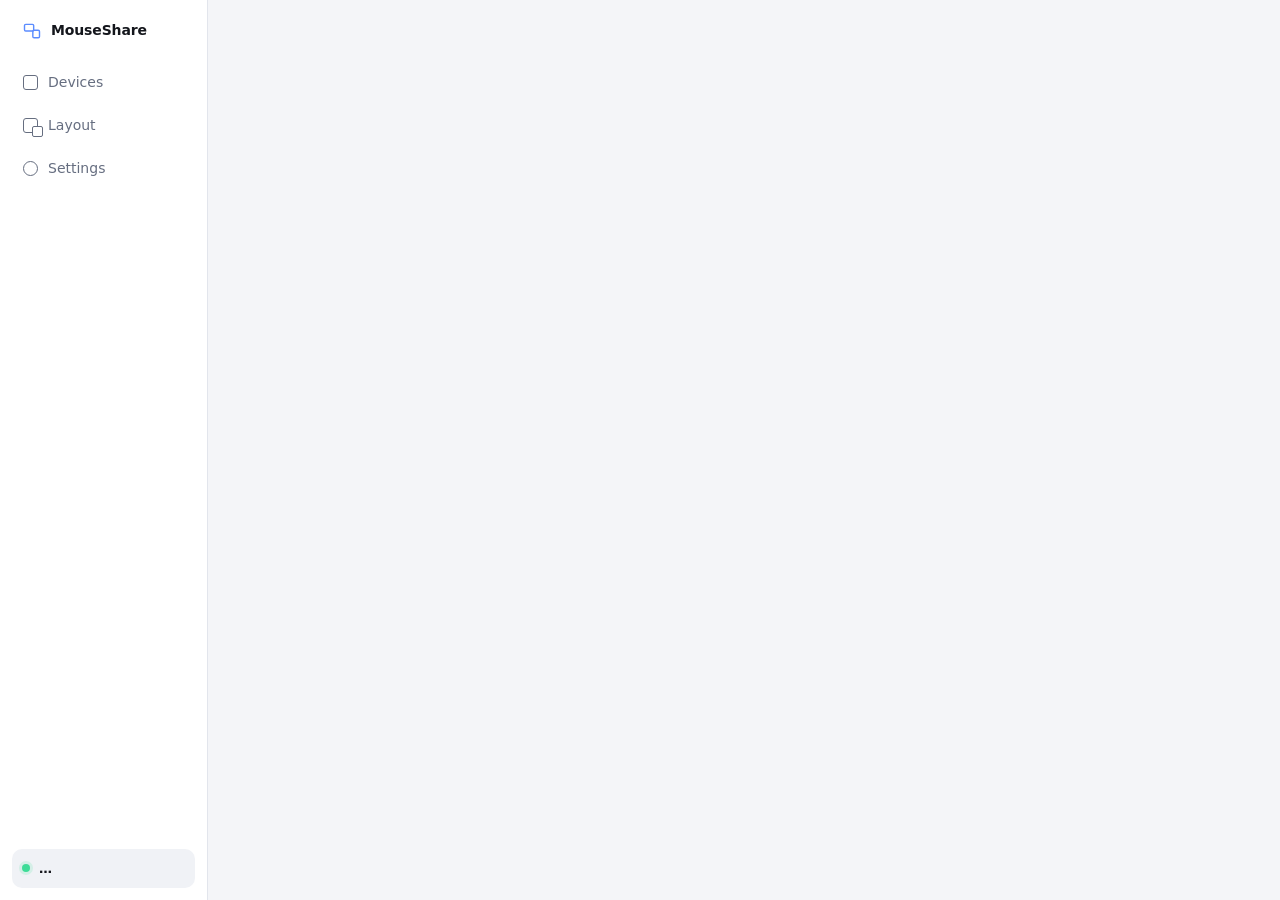
==== mouseshare/ui/web/index.html @ b8c066bd "Add the webview UI, app wiring and windowed packaging One app now, with no host/client modes. Every " ====
<!doctype html>
<html lang="en">
<head>
  <meta charset="utf-8">
  <meta name="viewport" content="width=device-width, initial-scale=1">
  <title>MouseShare</title>
  <link rel="stylesheet" href="style.css">
</head>
<body>

<div class="shell">
  <nav class="rail">
    <div class="brand">
      <svg viewBox="0 0 24 24" aria-hidden="true"><rect x="3" y="4" width="11" height="8" rx="1.5"/><rect x="13" y="11" width="8" height="9" rx="1.5"/></svg>
      <span>MouseShare</span>
    </div>
    <button class="tab" data-screen="devices"><i data-i="devices"></i>Devices</button>
    <button class="tab" data-screen="layout"><i data-i="layout"></i>Layout</button>
    <button class="tab" data-screen="settings"><i data-i="settings"></i>Settings</button>
    <div class="rail-foot">
      <div class="self">
        <span class="dot on"></span>
        <div>
          <strong id="self-name">…</strong>
          <small id="self-port"></small>
        </div>
      </div>
    </div>
  </nav>

  <main>
    <div id="banner" class="banner" hidden></div>

    <!-- Devices ------------------------------------------------------- -->
    <section data-screen="devices">
      <header>
        <h1>Devices</h1>
        <p>Machines running MouseShare on your network.</p>
      </header>
      <div id="peers" class="cards"></div>
      <div id="peers-empty" class="empty" hidden>
        <div class="pulse"></div>
        <h2>Looking for machines…</h2>
        <p>Open MouseShare on your other computer. It will appear here.</p>
      </div>
      <details class="manual">
        <summary>Connect by address instead</summary>
        <div class="row">
          <input id="manual-address" type="text" placeholder="192.168.1.24" spellcheck="false">
          <button class="primary" id="manual-go">Connect</button>
        </div>
        <small>Use this if your network blocks discovery.</small>
      </details>
    </section>

    <!-- Pairing ------------------------------------------------------- -->
    <section data-screen="pairing" class="centered">
      <div id="pair-target" hidden>
        <h1>Pairing code</h1>
        <p>Type this on <strong id="pair-peer-name">the other machine</strong>.</p>
        <div id="code" class="code"></div>
        <div class="countdown"><span id="pair-remaining">120</span>s remaining</div>
        <button class="ghost" data-action="cancel">Cancel</button>
      </div>

      <div id="pair-connector" hidden>
        <h1>Enter the code</h1>
        <p>Six digits are showing on the machine you're connecting to.</p>
        <div class="code entry" id="code-entry">
          <input maxlength="1" inputmode="numeric"><input maxlength="1" inputmode="numeric">
          <input maxlength="1" inputmode="numeric"><input maxlength="1" inputmode="numeric">
          <input maxlength="1" inputmode="numeric"><input maxlength="1" inputmode="numeric">
        </div>
        <div class="row center">
          <button class="ghost" data-action="cancel">Cancel</button>
          <button class="primary" id="code-submit">Connect</button>
        </div>
      </div>
    </section>

    <!-- Layout -------------------------------------------------------- -->
    <section data-screen="layout">
      <header>
        <h1>Screen layout</h1>
        <p>Drag a machine to say where its screens sit. Edges snap together.</p>
      </header>
      <div id="canvas" class="canvas"></div>
      <div id="layout-hint" class="empty small" hidden>
        <h2>Nothing to arrange yet</h2>
        <p>Connect to another machine and its screens will appear here.</p>
      </div>
    </section>

    <!-- Settings ------------------------------------------------------ -->
    <section data-screen="settings">
      <header>
        <h1>Settings</h1>
        <p>This machine, and the ones it trusts.</p>
      </header>

      <div class="panel">
        <label for="name-input">Machine name</label>
        <div class="row">
          <input id="name-input" type="text" spellcheck="false">
          <button class="primary" id="name-save">Save</button>
        </div>
        <small>How this computer appears to others.</small>
      </div>

      <div class="panel" id="permissions-panel" hidden>
        <label>macOS permissions</label>
        <div id="permissions"></div>
        <small>MouseShare cannot forward input without these. Rebuilding the
        app may require approving them again.</small>
      </div>

      <div class="panel">
        <label>Paired machines</label>
        <div id="paired"></div>
      </div>
    </section>
  </main>
</div>

<script src="app.js"></script>
</body>
</html>
---- mouseshare/ui/web/style.css ----
/* MouseShare — dark by default, light when the system asks for it. */

:root {
  --bg: #0d0e12;
  --rail: #111319;
  --surface: #161920;
  --surface-2: #1c2029;
  --line: #262b36;
  --text: #e8eaf0;
  --muted: #8b93a5;
  --accent: #5b8cff;
  --accent-soft: rgba(91, 140, 255, 0.14);
  --good: #3ddc97;
  --warn: #ffb454;
  --bad: #ff6b6b;
  --radius: 12px;
  --shadow: 0 12px 32px rgba(0, 0, 0, 0.45);
}

@media (prefers-color-scheme: light) {
  :root {
    --bg: #f4f5f8;
    --rail: #ffffff;
    --surface: #ffffff;
    --surface-2: #f0f2f6;
    --line: #e2e5ec;
    --text: #14161c;
    --muted: #666e80;
    --accent-soft: rgba(91, 140, 255, 0.12);
    --shadow: 0 10px 28px rgba(15, 20, 35, 0.10);
  }
}

* { box-sizing: border-box; }

html, body {
  height: 100%;
  margin: 0;
  background: var(--bg);
  color: var(--text);
  font: 14px/1.5 -apple-system, BlinkMacSystemFont, "Segoe UI", system-ui, sans-serif;
  -webkit-font-smoothing: antialiased;
  overflow: hidden;
}

.shell { display: flex; height: 100%; }

/* -- rail ------------------------------------------------------------ */

.rail {
  width: 208px;
  flex: 0 0 208px;
  background: var(--rail);
  border-right: 1px solid var(--line);
  padding: 18px 12px 12px;
  display: flex;
  flex-direction: column;
  gap: 4px;
}

.brand {
  display: flex; align-items: center; gap: 9px;
  padding: 2px 10px 18px;
  font-weight: 650; letter-spacing: -0.01em;
}
.brand svg { width: 20px; height: 20px; fill: none; stroke: var(--accent); stroke-width: 1.7; }

.tab {
  display: flex; align-items: center; gap: 10px;
  width: 100%; padding: 9px 11px;
  background: none; border: 0; border-radius: 9px;
  color: var(--muted); font: inherit; font-weight: 500;
  text-align: left; cursor: pointer;
  transition: background 0.13s, color 0.13s;
}
.tab:hover { background: var(--surface-2); color: var(--text); }
.tab.active { background: var(--accent-soft); color: var(--accent); }

.tab i {
  width: 15px; height: 15px; flex: none;
  border: 1.6px solid currentColor; border-radius: 3px;
  position: relative;
}
.tab i[data-i="layout"]::after {
  content: ""; position: absolute; right: -6px; bottom: -5px;
  width: 9px; height: 9px; border: 1.6px solid currentColor;
  border-radius: 2px; background: var(--rail);
}
.tab i[data-i="settings"] { border-radius: 50%; }

.rail-foot { margin-top: auto; }
.self {
  display: flex; align-items: center; gap: 9px;
  padding: 10px; border-radius: 10px; background: var(--surface-2);
}
.self strong { display: block; font-size: 13px; font-weight: 600; }
.self small { color: var(--muted); font-size: 11px; }

.dot { width: 8px; height: 8px; border-radius: 50%; background: var(--muted); flex: none; }
.dot.on { background: var(--good); box-shadow: 0 0 0 3px rgba(61, 220, 151, 0.16); }

/* -- main ------------------------------------------------------------ */

main { flex: 1; overflow-y: auto; padding: 34px 40px 48px; }

section { display: none; max-width: 780px; }
section.visible { display: block; animation: rise 0.22s ease; }
@keyframes rise { from { opacity: 0; transform: translateY(6px); } }

section.centered.visible {
  display: flex; flex-direction: column; align-items: center;
  justify-content: center; min-height: 74vh; text-align: center;
  max-width: none;
}

header { margin-bottom: 22px; }
h1 { font-size: 22px; font-weight: 650; letter-spacing: -0.02em; margin: 0 0 5px; }
header p, .empty p { color: var(--muted); margin: 0; }

.banner {
  margin-bottom: 18px; padding: 11px 14px; border-radius: 10px;
  background: rgba(255, 107, 107, 0.11);
  border: 1px solid rgba(255, 107, 107, 0.28);
  color: var(--bad); font-size: 13px;
}

/* -- device cards ---------------------------------------------------- */

.cards { display: grid; gap: 10px; }

.card {
  display: flex; align-items: center; gap: 14px;
  padding: 15px 16px; border-radius: var(--radius);
  background: var(--surface); border: 1px solid var(--line);
  transition: border-color 0.14s, transform 0.14s;
}
.card:hover { border-color: #333b4a; transform: translateY(-1px); }
.card.live { border-color: var(--accent); background: var(--accent-soft); }

.card .icon {
  width: 38px; height: 38px; flex: none; border-radius: 10px;
  background: var(--surface-2);
  display: grid; place-items: center; font-size: 15px;
}
.card .meta { flex: 1; min-width: 0; }
.card .meta strong { display: block; font-weight: 600; }
.card .meta span {
  color: var(--muted); font-size: 12px;
  display: flex; align-items: center; gap: 6px;
}
.badge {
  font-size: 10px; font-weight: 650; letter-spacing: 0.04em;
  text-transform: uppercase; padding: 2px 6px; border-radius: 5px;
  background: var(--surface-2); color: var(--muted);
}
.badge.paired { background: var(--accent-soft); color: var(--accent); }

/* -- buttons --------------------------------------------------------- */

button { font: inherit; cursor: pointer; border-radius: 9px; }

.primary {
  background: var(--accent); color: #fff; border: 0;
  padding: 9px 17px; font-weight: 600;
  transition: filter 0.13s;
}
.primary:hover { filter: brightness(1.08); }
.primary:disabled { opacity: 0.45; cursor: default; filter: none; }

.ghost {
  background: transparent; color: var(--muted);
  border: 1px solid var(--line); padding: 8px 15px; font-weight: 550;
}
.ghost:hover { color: var(--text); border-color: #3a4252; }

.danger { color: var(--bad); border-color: transparent; background: none;
          padding: 6px 10px; font-size: 12px; }
.danger:hover { background: rgba(255, 107, 107, 0.1); }

/* -- inputs ---------------------------------------------------------- */

input[type="text"] {
  flex: 1; padding: 9px 12px; border-radius: 9px;
  background: var(--surface-2); border: 1px solid var(--line);
  color: var(--text); font: inherit; outline: none;
  transition: border-color 0.13s;
}
input[type="text"]:focus { border-color: var(--accent); }

.row { display: flex; gap: 9px; align-items: center; }
.row.center { justify-content: center; }

.panel {
  background: var(--surface); border: 1px solid var(--line);
  border-radius: var(--radius); padding: 17px; margin-bottom: 14px;
}
.panel label {
  display: block; font-weight: 600; font-size: 13px; margin-bottom: 9px;
}
.panel small, .manual small {
  display: block; color: var(--muted); font-size: 12px; margin-top: 8px;
}

.manual { margin-top: 22px; }
.manual summary {
  color: var(--muted); cursor: pointer; font-size: 13px;
  padding: 6px 0; user-select: none;
}
.manual summary:hover { color: var(--text); }
.manual .row { margin-top: 10px; }

/* -- pairing code ---------------------------------------------------- */

.code { display: flex; gap: 10px; justify-content: center; margin: 26px 0 14px; }

.code span, .code input {
  width: 54px; height: 68px; border-radius: 12px;
  background: var(--surface); border: 1px solid var(--line);
  display: grid; place-items: center;
  font-size: 30px; font-weight: 600; letter-spacing: 0;
  font-variant-numeric: tabular-nums;
  font-family: ui-monospace, "SF Mono", Menlo, Consolas, monospace;
  color: var(--text); text-align: center; padding: 0;
}
.code input { outline: none; transition: border-color 0.13s, background 0.13s; }
.code input:focus { border-color: var(--accent); background: var(--accent-soft); }

.countdown { color: var(--muted); font-size: 13px; margin-bottom: 22px; }
.countdown span { font-variant-numeric: tabular-nums; }

/* -- layout canvas --------------------------------------------------- */

.canvas {
  position: relative; height: 440px; border-radius: var(--radius);
  background: var(--surface);
  border: 1px solid var(--line);
  background-image:
    radial-gradient(circle at 1px 1px, var(--line) 1px, transparent 0);
  background-size: 22px 22px;
  overflow: hidden;
}

.block {
  position: absolute; cursor: grab;
  border-radius: 9px; padding: 3px;
  background: var(--surface-2);
  border: 1.5px solid var(--line);
  box-shadow: var(--shadow);
  transition: border-color 0.13s;
  touch-action: none;
}
.block:hover { border-color: var(--accent); }
.block.dragging { cursor: grabbing; border-color: var(--accent); z-index: 5; }
.block.self { border-color: var(--accent); }

.block .label {
  position: absolute; top: -21px; left: 2px;
  font-size: 11px; font-weight: 600; color: var(--muted);
  white-space: nowrap;
}
.block.self .label { color: var(--accent); }

.screen {
  position: absolute; border-radius: 5px;
  background: linear-gradient(150deg, #2b3242, #212734);
  border: 1px solid #3a4152;
  display: grid; place-items: center;
  font-size: 10px; color: var(--muted);
  font-variant-numeric: tabular-nums;
  overflow: hidden;
}
.block.self .screen { background: linear-gradient(150deg, #2f3850, #232a3a); }
.screen.primary { border-color: var(--accent); }

/* -- empty states ---------------------------------------------------- */

.empty { text-align: center; padding: 56px 20px; }
.empty.small { padding: 28px 20px; }
.empty h2 { font-size: 15px; font-weight: 600; margin: 0 0 5px; }

.pulse {
  width: 42px; height: 42px; margin: 0 auto 18px; border-radius: 50%;
  background: var(--accent-soft);
  animation: pulse 1.9s ease-out infinite;
}
@keyframes pulse {
  0% { box-shadow: 0 0 0 0 var(--accent-soft); }
  70% { box-shadow: 0 0 0 17px rgba(91, 140, 255, 0); }
  100% { box-shadow: 0 0 0 0 rgba(91, 140, 255, 0); }
}

.perm { display: flex; align-items: center; gap: 9px; padding: 7px 0; }
.perm .dot.bad { background: var(--warn); }
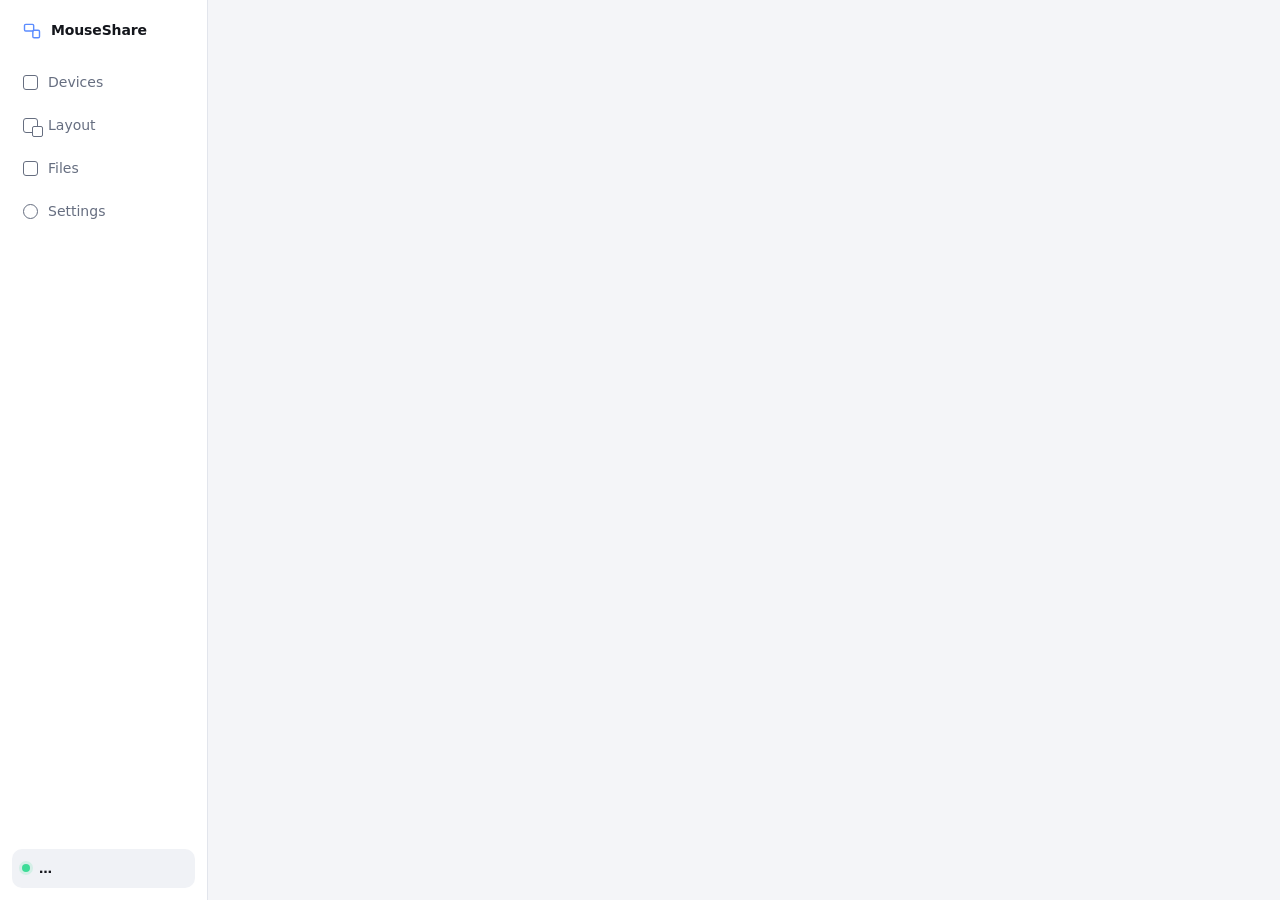
==== commit 75aa5240: "Transfer files between paired devices Files dropped on the window (or picked) stream to a chosen dev" ====
--- a/mouseshare/ui/web/index.html
+++ b/mouseshare/ui/web/index.html
@@ -16,6 +16,7 @@
     </div>
     <button class="tab" data-screen="devices"><i data-i="devices"></i>Devices</button>
     <button class="tab" data-screen="layout"><i data-i="layout"></i>Layout</button>
+    <button class="tab" data-screen="files"><i data-i="files"></i>Files</button>
     <button class="tab" data-screen="settings"><i data-i="settings"></i>Settings</button>
     <div class="rail-foot">
       <div class="self">
@@ -30,6 +31,8 @@
 
   <main>
     <div id="banner" class="banner" hidden></div>
+    <div id="notice" class="banner info" hidden></div>
+    <div id="session-status" class="banner info" hidden></div>
 
     <!-- Devices ------------------------------------------------------- -->
     <section data-screen="devices">
@@ -51,6 +54,21 @@
         </div>
         <small>Use this if your network blocks discovery.</small>
       </details>
+    </section>
+
+    <!-- Files --------------------------------------------------------- -->
+    <section data-screen="files">
+      <header><h1>Send files</h1><p>Transfer files securely to a connected machine.</p></header>
+      <div id="file-drop" class="panel drop-zone" tabindex="0">
+        <strong>Drop files here</strong>
+        <small>or click to browse</small>
+      </div>
+      <div class="panel row">
+        <select id="file-device"></select>
+        <span id="file-selection" class="meta">No files selected</span>
+        <button id="file-send" class="primary" disabled>Send</button>
+      </div>
+      <div id="transfers" class="cards"></div>
     </section>
 
     <!-- Pairing ------------------------------------------------------- -->
@@ -83,6 +101,7 @@
       <header>
         <h1>Screen layout</h1>
         <p>Drag a machine to say where its screens sit. Edges snap together.</p>
+        <p id="client-layout-hint" hidden>Arrangement is set on the host</p>
       </header>
       <div id="canvas" class="canvas"></div>
       <div id="layout-hint" class="empty small" hidden>
@@ -107,8 +126,31 @@
         <small>How this computer appears to others.</small>
       </div>
 
+      <div class="panel">
+        <label for="escape-key">Escape key</label>
+        <div class="row">
+          <select id="escape-key">
+            <option value="ctrl">Ctrl</option>
+            <option value="cmd">Cmd</option>
+            <option value="alt">Alt</option>
+            <option value="shift">Shift</option>
+          </select>
+        </div>
+        <small>Double-tap this key to return the cursor to this machine.</small>
+      </div>
+
+      <div class="panel">
+        <label><input id="share-clipboard" type="checkbox"> Share clipboard</label>
+        <small>Synchronise copied text with connected machines.</small>
+      </div>
+
+      <div class="panel">
+        <label><input id="share-files" type="checkbox"> Share files</label>
+        <small>Allow authenticated connected machines to send files.</small>
+      </div>
+
       <div class="panel" id="permissions-panel" hidden>
-        <label>macOS permissions</label>
+        <label>Permissions</label>
         <div id="permissions"></div>
         <small>MouseShare cannot forward input without these. Rebuilding the
         app may require approving them again.</small>
--- a/mouseshare/ui/web/style.css
+++ b/mouseshare/ui/web/style.css
@@ -124,6 +124,12 @@
   color: var(--bad); font-size: 13px;
 }
 
+.banner.info {
+  background: var(--surface);
+  border-color: var(--line);
+  color: var(--muted);
+}
+
 /* -- device cards ---------------------------------------------------- */
 
 .cards { display: grid; gap: 10px; }
@@ -200,6 +206,12 @@
 .panel small, .manual small {
   display: block; color: var(--muted); font-size: 12px; margin-top: 8px;
 }
+
+.drop-zone { text-align: center; padding: 38px; border-style: dashed; cursor: pointer; }
+.drop-zone.active { border-color: var(--accent); background: var(--accent-soft); }
+.drop-zone strong { display: block; }
+.transfer progress { display: block; width: 100%; height: 7px; margin-top: 9px; accent-color: var(--accent); }
+.transfer .failure { color: var(--bad); }
 
 .manual { margin-top: 22px; }
 .manual summary {
@@ -250,6 +262,8 @@
   touch-action: none;
 }
 .block:hover { border-color: var(--accent); }
+.block.live { box-shadow: 0 0 0 1px var(--accent-soft); }
+.block.fixed { cursor: default; }
 .block.dragging { cursor: grabbing; border-color: var(--accent); z-index: 5; }
 .block.self { border-color: var(--accent); }
 
@@ -289,5 +303,10 @@
   100% { box-shadow: 0 0 0 0 rgba(91, 140, 255, 0); }
 }
 
-.perm { display: flex; align-items: center; gap: 9px; padding: 7px 0; }
+.perm { display: flex; align-items: center; gap: 10px; padding: 9px 0;
+        border-bottom: 1px solid var(--line); }
+.perm:last-child { border-bottom: 0; }
+.perm .meta { flex: 1; }
+.perm .meta strong { display: block; font-size: 13px; font-weight: 600; }
+.perm .meta span { color: var(--muted); font-size: 12px; }
 .perm .dot.bad { background: var(--warn); }
